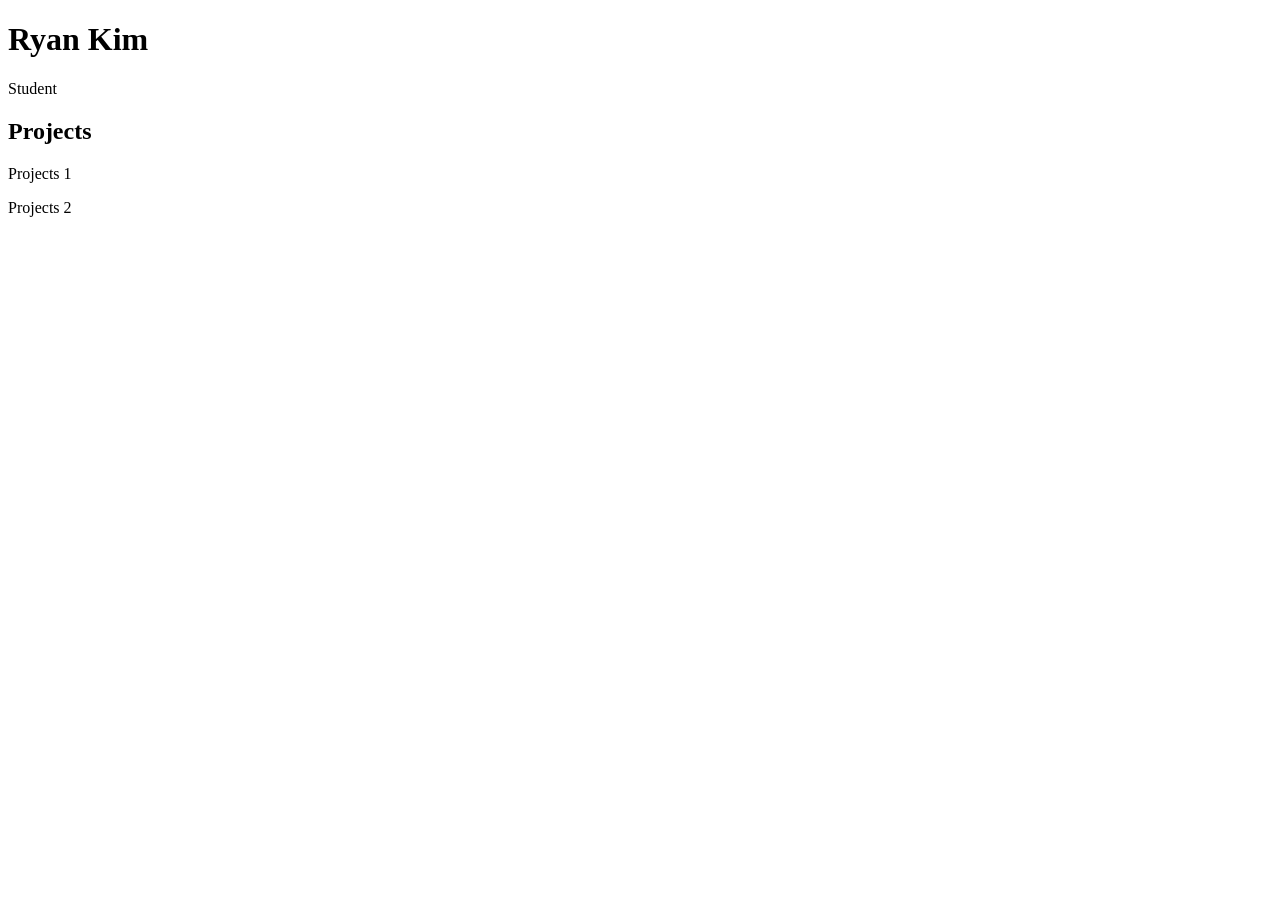
==== index.html @ acb97cbc "practice" ====
<!DOCTYPE html>
<html>
  <head>
    <title>Project Page</title>
    <link rel="stylesheet" href="style0128.css" />
  </head>
  <body>
    <header>
      <h1>Ryan Kim</h1>
      <p>Student</p>

    </header>
    
    <main>
      <h2>Projects</h2>

      <p>Projects 1</p>
      <p>Projects 2</p>

    </main>
    <script src="app0128.js"></script>
  </body>

</html>
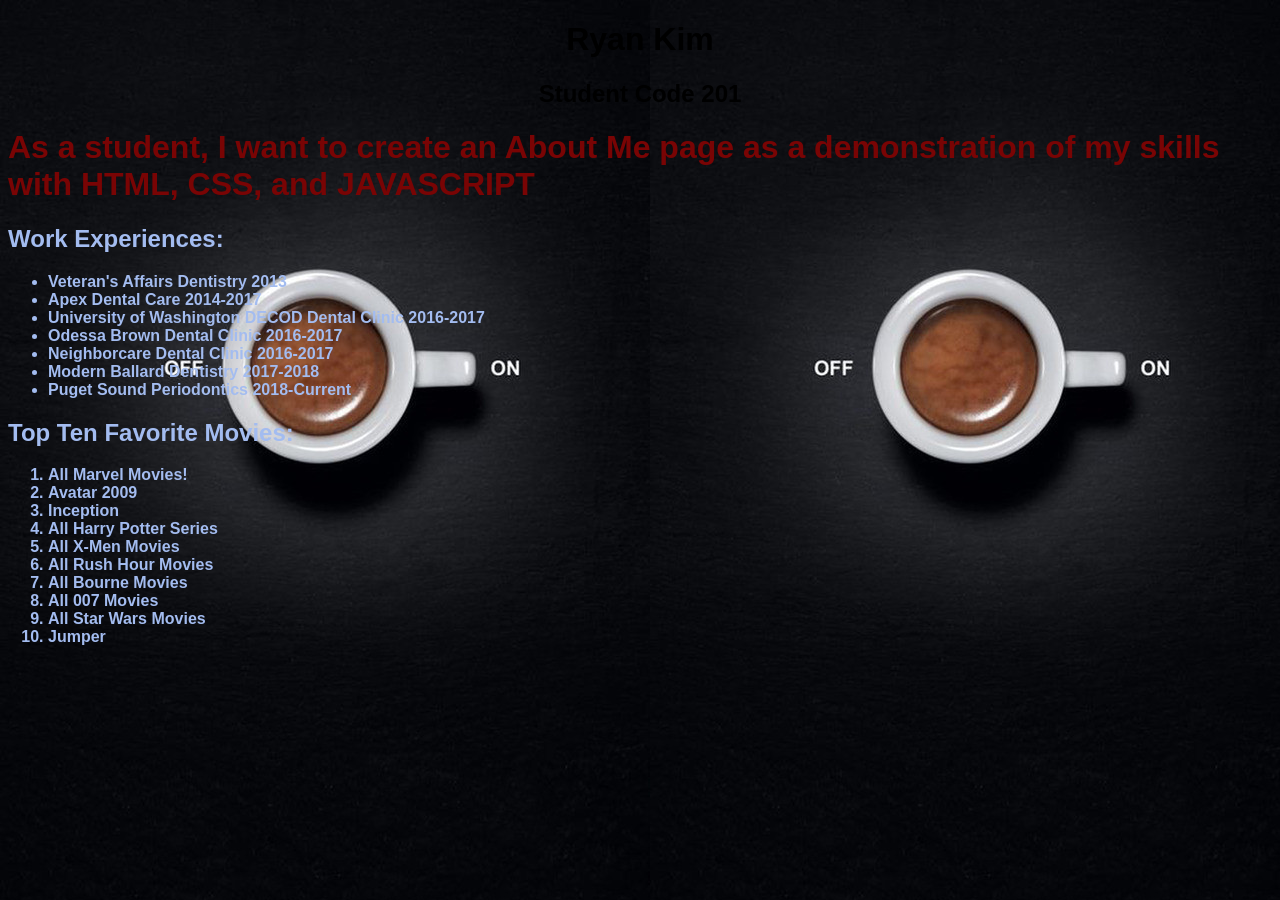
==== commit dbde42b7: "fix" ====
--- a/index.html
+++ b/index.html
@@ -1,24 +1,43 @@
 <!DOCTYPE html>
 <html>
   <head>
-    <title>Project Page</title>
-    <link rel="stylesheet" href="style0128.css" />
+    <title>Lab 02. About me.</title>
+    <link rel="stylesheet" href="css/style.css">
   </head>
-  <body>
+  <body background="img/EspressoBackground.jpg">
     <header>
       <h1>Ryan Kim</h1>
-      <p>Student</p>
-
+      <h2>Student Code 201</h2>
     </header>
-    
     <main>
-      <h2>Projects</h2>
-
-      <p>Projects 1</p>
-      <p>Projects 2</p>
-
+      <div>
+      <h1>As a student, I want to create an About Me page as a demonstration of my skills with HTML, CSS, and JAVASCRIPT</h1>
+      </div>
+      <h2>Work Experiences:</h2>
+      <ul>
+        <li>Veteran's Affairs Dentistry 2013</li>
+        <li>Apex Dental Care 2014-2017</li>
+        <li>University of Washington DECOD Dental Clinic 2016-2017</li>
+        <li>Odessa Brown Dental Clinic 2016-2017</li>
+        <li>Neighborcare Dental Clinic 2016-2017</li>
+        <li>Modern Ballard Dentistry 2017-2018</li>
+        <li>Puget Sound Periodontics 2018-Current</li>
+      </ul>
+      <h2>Top Ten Favorite Movies:</h2>
+      <ol>
+        <li>All Marvel Movies!</li>
+        <li>Avatar 2009</li>
+        <li>Inception</li>
+        <li>All Harry Potter Series</li>
+        <li>All X-Men Movies</li>
+        <li>All Rush Hour Movies</li>
+        <li>All Bourne Movies</li>
+        <li>All 007 Movies</li>
+        <li>All Star Wars Movies</li>
+        <li>Jumper</li>
+      </ol>
     </main>
-    <script src="app0128.js"></script>
+    <script src="js/app.js"></script>
   </body>
 
 </html>
--- a/css/style.css
+++ b/css/style.css
@@ -0,0 +1,27 @@
+    @keyframes title {
+    from {background-color: rgb(245, 216, 137);}
+    to {background-color: rgb(184, 136, 7);}
+  }
+  
+header {
+    font-family: Arial, Sans-serif;
+    text-align: center;
+    width: 100%;
+    height: 20%;
+    animation-name: title;
+    animation-duration: 4s;
+    animation-iteration-count: infinite;
+  }
+div {
+    font-family: Arial, sans-serif;
+    font-weight: underline;
+    color: rgb(121, 4, 4)
+}
+main {
+    font-family: Arial, sans-serif;
+    font-weight: bold;
+    color: #a3bcf0
+    
+}
+
+
